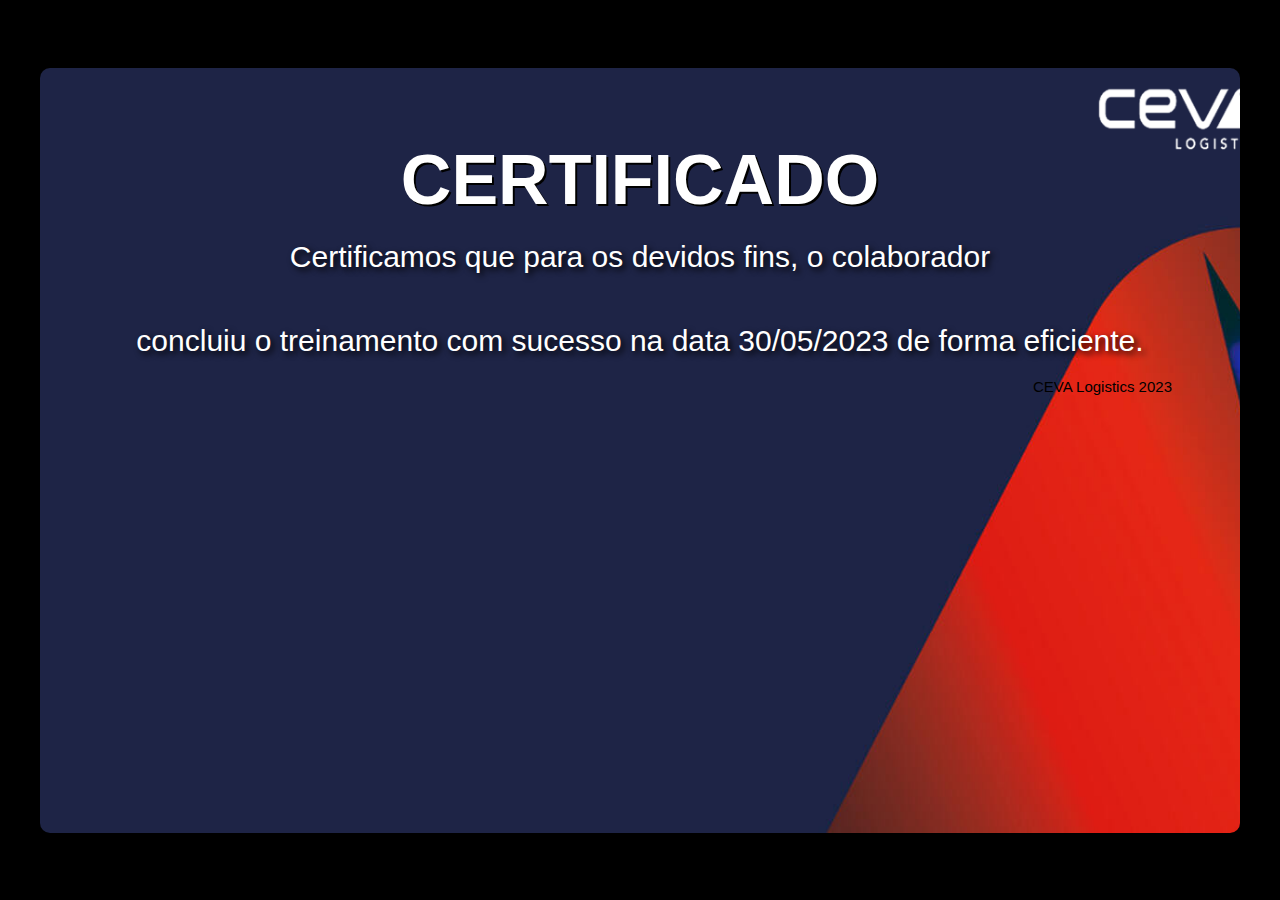
==== certificado.html @ 961e02dc "Add files via upload" ====
<!DOCTYPE html>
<html lang="en">
<link rel="stylesheet" href="stylec.css">

<head>
  <meta charset="UTF-8">
  <meta http-equiv="X-UA-Compatible" content="IE=edge">
  <meta name="viewport" content="width=device-width, initial-scale=1.0">
  <title>CEVA Logistics - Certificado</title>
</head>

<body>
  <section class="form-container">
    <div class="container">
        <form action="">
          <h1>CERTIFICADO</h1>
          <p class="text">Certificamos que para os devidos fins, o colaborador</p>
          <p id="p1" class="nomeuser">nome</p1>
          <p class="text2">concluiu o treinamento com sucesso na data 30/05/2023 de forma eficiente.</p>

          <p class="text3">CEVA Logistics 2023</p>
        </form>
</body>














<script>
  const urlParams = new URLSearchParams(window.location.search);
  const nomeresult = urlParams.get('nomebox');
  document.getElementById("p1").innerHTML = nomeresult;
</script>

</html>
---- stylec.css ----
*{
    margin: 0;
    padding: 0;
    box-sizing: border-box;
    font-family:Arial, Helvetica, sans-serif
}

body {
    width: 100%;
    height: 100vh;
    display: flex;
    align-items: center;
    justify-content: center;
    background-color: black;
}

.container{
    background-image: url(fundo.png);
    background-position: center;
    background-repeat: no-repeat;
    background-size: cover;
    max-width: 1280px;
    margin: 50 0;
    padding: 0 4%;
    border-radius: 10px;
    width: 100%;
    height: 85vh;
    display: flex;
    align-items: center;
    justify-content: center;
}

form{
    height: 700px;
    width: 1200px;
    padding: 20px;
    border-radius: 20px;
}

.nomeuser{
    text-align: center;
    width: 100%;
    font-size: 50px;
    color:whitesmoke;
    margin: 50px 0;
    font-family:'Trebuchet MS', 'Lucida Sans Unicode', 'Lucida Grande', 'Lucida Sans', Arial, sans-serif;
    text-shadow: black 0.1em 0.1em 0.2em
}

form h1{
    text-align: center;
    width: 100%;
    font-size: 70px;
    color: white;
    margin: 20px 0;
    text-shadow: 2px 2px black;
}

.text{
    text-align: center;
    width: 100%;
    font-size: 30px;
    color: white;
    margin: 20px 0;
    text-shadow: black 0.1em 0.1em 0.2em
}
.text2{
    text-align: center;
    width: 100%;
    font-size: 30px;
    color: white;
    margin: 20px 0;
    text-shadow: black 0.1em 0.1em 0.2em
}

.text3{
    text-align:end;
    font-size: 15px;
}
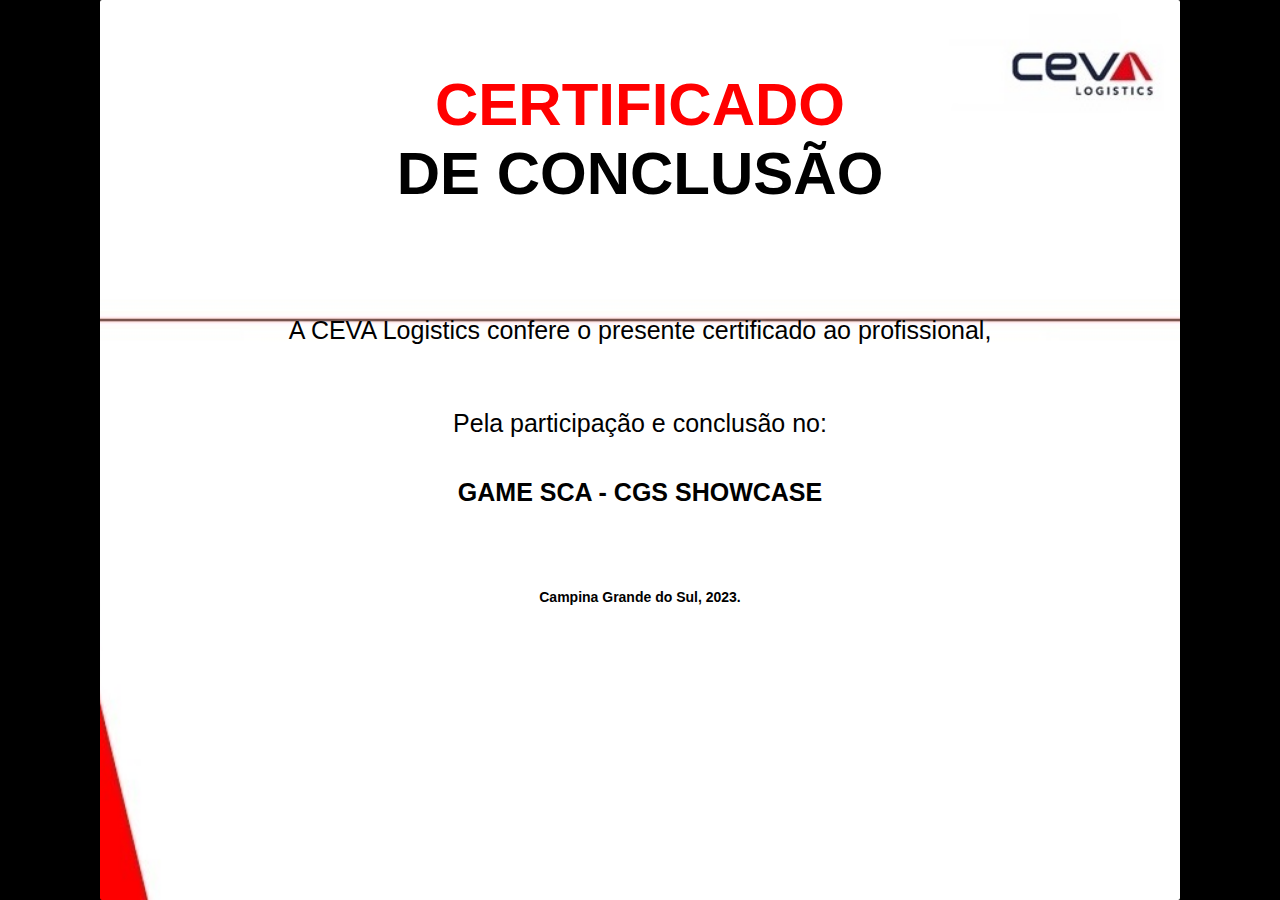
==== commit 62f2e2c6: "Add files via upload" ====
--- a/certificado.html
+++ b/certificado.html
@@ -13,24 +13,14 @@
   <section class="form-container">
     <div class="container">
         <form action="">
-          <h1>CERTIFICADO</h1>
-          <p class="text">Certificamos que para os devidos fins, o colaborador</p>
-          <p id="p1" class="nomeuser">nome</p1>
-          <p class="text2">concluiu o treinamento com sucesso na data 30/05/2023 de forma eficiente.</p>
-
-          <p class="text3">CEVA Logistics 2023</p>
+          <h1 class="titulo1">CERTIFICADO<br><font color="#000000">DE CONCLUSÃO</font></br></h1>
+          <p class="msg1"><br></br>A CEVA Logistics confere o presente certificado ao profissional,<br></br></p>
+          <h1 id="p1" class="nomeuser">nome</h1>
+          <p class="msg2">Pela participação e conclusão no:</p>
+          <p class="msggame"><b>GAME SCA - CGS SHOWCASE</b></p>
+          <p class="fim"><br></br><b>Campina Grande do Sul, 2023.</b></p>
         </form>
 </body>
-
-
-
-
-
-
-
-
-
-
 
 
 
--- a/stylec.css
+++ b/stylec.css
@@ -15,23 +15,22 @@
 }
 
 .container{
-    background-image: url(fundo.png);
+    background-image: url(fundo.jpeg);
     background-position: center;
-    background-repeat: no-repeat;
     background-size: cover;
-    max-width: 1280px;
-    margin: 50 0;
-    padding: 0 4%;
-    border-radius: 10px;
+    max-width: 1080px;
+    margin: 0 0;
+    padding: 0 10%;
+    border-radius: 2px;
     width: 100%;
-    height: 85vh;
+    height: 100vh;
     display: flex;
     align-items: center;
     justify-content: center;
 }
 
 form{
-    height: 700px;
+    height: 100vh;
     width: 1200px;
     padding: 20px;
     border-radius: 20px;
@@ -40,41 +39,59 @@
 .nomeuser{
     text-align: center;
     width: 100%;
-    font-size: 50px;
-    color:whitesmoke;
-    margin: 50px 0;
-    font-family:'Trebuchet MS', 'Lucida Sans Unicode', 'Lucida Grande', 'Lucida Sans', Arial, sans-serif;
-    text-shadow: black 0.1em 0.1em 0.2em
+    font-size: 40px;
+    color:black;
+    margin: 2px 0;
+    font-family:Arial, Helvetica, sans-serif;
+    text-shadow: white 0.1em 0.1em 0.2em
 }
 
-form h1{
+.titulo1{
     text-align: center;
     width: 100%;
-    font-size: 70px;
-    color: white;
-    margin: 20px 0;
-    text-shadow: 2px 2px black;
+    font-size: 60px;
+    color:red;
+    margin: 50px 0;
+    font-family:Arial, Helvetica, sans-serif;
+    text-shadow: white 0.1em 0.1em 0.2em
 }
 
-.text{
+.msg1{
     text-align: center;
     width: 100%;
-    font-size: 30px;
-    color: white;
-    margin: 20px 0;
-    text-shadow: black 0.1em 0.1em 0.2em
+    font-size: 25px;
+    color:black;
+    margin: 5px 0;
+    font-family:Arial, Helvetica, sans-serif;
+    text-shadow: white 0.1em 0.1em 0.2em
 }
-.text2{
+.msg2{
     text-align: center;
     width: 100%;
-    font-size: 30px;
-    color: white;
-    margin: 20px 0;
-    text-shadow: black 0.1em 0.1em 0.2em
+    font-size: 25px;
+    color:black;
+    margin: 35px 0;
+    font-family:Arial, Helvetica, sans-serif;
+    text-shadow: white 0.1em 0.1em 0.2em
 }
 
-.text3{
-    text-align:end;
-    font-size: 15px;
+.msggame{
+    text-align: center;
+    width: 100%;
+    font-size: 25px;
+    color:black;
+    margin: 40px 0;
+    font-family:Arial, Helvetica, sans-serif;
+    text-shadow: white 0.1em 0.1em 0.2em
 }
 
+.fim{
+    text-align: center;
+    width: 100%;
+    font-size: 14px;
+    color:black;
+    margin: 50px 0;
+    font-family:Arial, Helvetica, sans-serif;
+    text-shadow: white 0.1em 0.1em 0.2em
+}
+
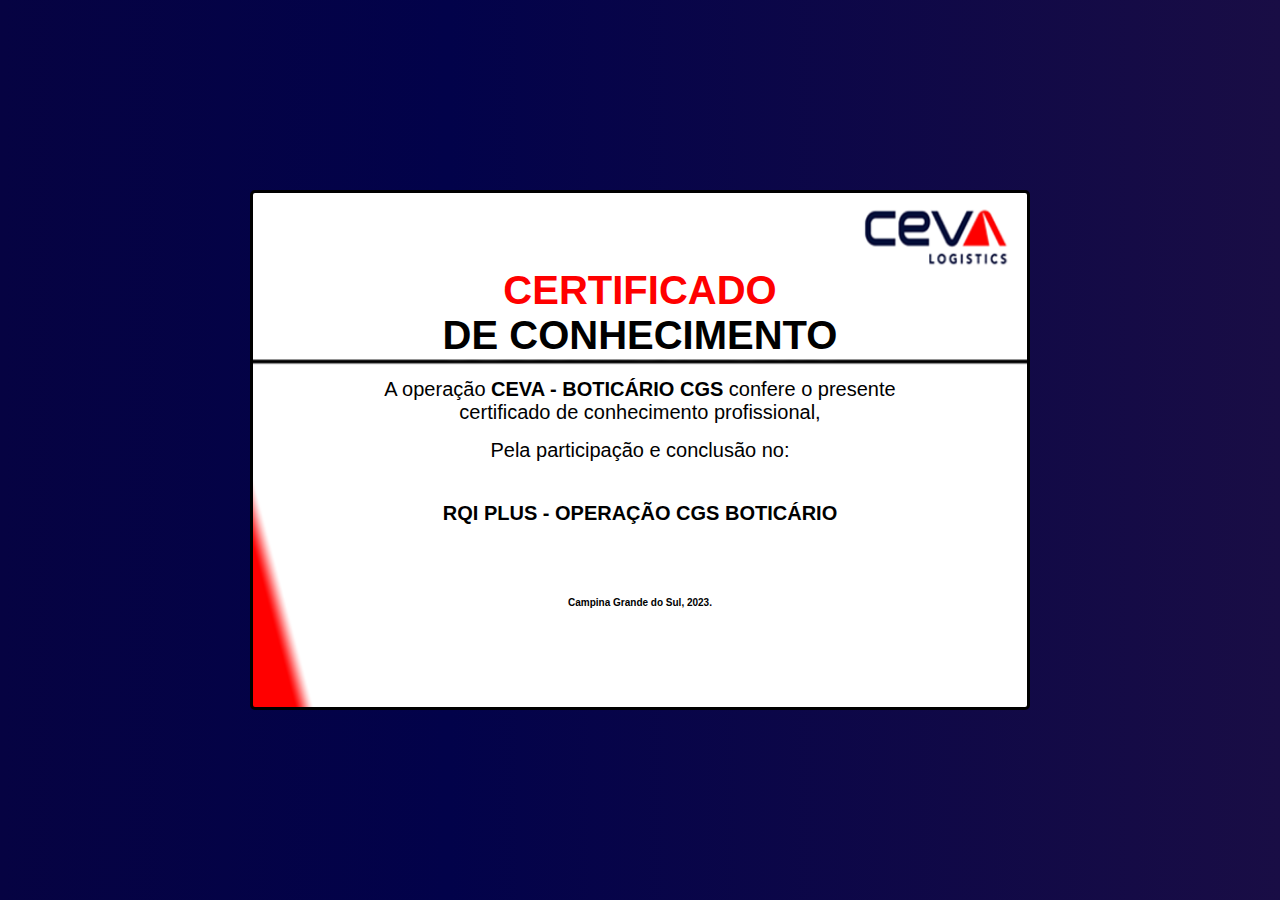
==== commit 6ee47a77: "Add files via upload" ====
--- a/certificado.html
+++ b/certificado.html
@@ -13,11 +13,11 @@
   <section class="form-container">
     <div class="container">
         <form action="">
-          <h1 class="titulo1">CERTIFICADO<br><font color="#000000">DE CONCLUSÃO</font></br></h1>
-          <p class="msg1"><br></br>A CEVA Logistics confere o presente certificado ao profissional,<br></br></p>
+          <h1 class="titulo1">CERTIFICADO<br><font color="#000000">DE CONHECIMENTO</font></br></h1>
+          <p class="msg1">A operação <b>CEVA - BOTICÁRIO CGS</b> confere o presente certificado de conhecimento profissional,</p>
           <h1 id="p1" class="nomeuser">nome</h1>
           <p class="msg2">Pela participação e conclusão no:</p>
-          <p class="msggame"><b>GAME SCA - CGS SHOWCASE</b></p>
+          <p class="msggame"><b>RQI PLUS - OPERAÇÃO CGS BOTICÁRIO</b></p>
           <p class="fim"><br></br><b>Campina Grande do Sul, 2023.</b></p>
         </form>
 </body>
--- a/stylec.css
+++ b/stylec.css
@@ -7,70 +7,84 @@
 
 body {
     width: 100%;
+    margin: 0%;
     height: 100vh;
     display: flex;
     align-items: center;
     justify-content: center;
-    background-color: black;
+    background: rgb(6,3,66);
+    background: linear-gradient(90deg, rgba(6,3,66,1) 0%, rgba(2,2,74,1) 35%, rgba(25,13,69,1) 100%);
 }
 
 .container{
-    background-image: url(fundo.jpeg);
+    background-image: url(fundo.png);
     background-position: center;
+    background-repeat: no-repeat;
     background-size: cover;
-    max-width: 1080px;
-    margin: 0 0;
-    padding: 0 10%;
-    border-radius: 2px;
-    width: 100%;
-    height: 100vh;
-    display: flex;
+    display: block;
     align-items: center;
     justify-content: center;
+    margin: 0% 0%;
+    padding: 0% 0%;
+    border-radius: 5px;
+    width: 100%;
+    height: 100%;
+    align-items: center;
+    justify-content: center;
+    max-width:780px;
+    max-height:520px;
+    width: auto;
+    height: auto;
+    border-style: solid;
+    border-color: black;
 }
 
 form{
-    height: 100vh;
-    width: 1200px;
-    padding: 20px;
+    height: 100%;
+    width: 100%;
+    padding: 100px;
     border-radius: 20px;
 }
 
 .nomeuser{
     text-align: center;
+    text-transform: uppercase;
     width: 100%;
-    font-size: 40px;
-    color:black;
-    margin: 2px 0;
-    font-family:Arial, Helvetica, sans-serif;
-    text-shadow: white 0.1em 0.1em 0.2em
+    font-size: 25px;
+    color:red;
+    margin: -30px 0;
+    font-family: Georgia, serif;
+    text-shadow:#000 0.5px 0.5px;
+    font-style: italic;
 }
 
 .titulo1{
     text-align: center;
     width: 100%;
-    font-size: 60px;
+    font-size: 40px;
     color:red;
-    margin: 50px 0;
+    margin: -25px 0;
+    margin-top: -20% 0;
     font-family:Arial, Helvetica, sans-serif;
-    text-shadow: white 0.1em 0.1em 0.2em
+    text-shadow: white 0.1em 0.1em 0.2em;
 }
 
 .msg1{
     text-align: center;
     width: 100%;
-    font-size: 25px;
+    font-size: 20px;
     color:black;
-    margin: 5px 0;
+    margin-top: 60% 0;
+    margin: 45px 0;
     font-family:Arial, Helvetica, sans-serif;
     text-shadow: white 0.1em 0.1em 0.2em
 }
 .msg2{
     text-align: center;
     width: 100%;
-    font-size: 25px;
+    font-size: 20px;
     color:black;
-    margin: 35px 0;
+    margin: 40px 0;
     font-family:Arial, Helvetica, sans-serif;
     text-shadow: white 0.1em 0.1em 0.2em
 }
@@ -78,9 +92,9 @@
 .msggame{
     text-align: center;
     width: 100%;
-    font-size: 25px;
+    font-size: 20px;
     color:black;
-    margin: 40px 0;
+    margin: 5px 0;
     font-family:Arial, Helvetica, sans-serif;
     text-shadow: white 0.1em 0.1em 0.2em
 }
@@ -88,10 +102,10 @@
 .fim{
     text-align: center;
     width: 100%;
-    font-size: 14px;
+    font-size: 10px;
     color:black;
-    margin: 50px 0;
+    margin: 10px 0;
     font-family:Arial, Helvetica, sans-serif;
-    text-shadow: white 0.1em 0.1em 0.2em
+    text-shadow: white 0.1em 0.1em 0.2em;
+    margin-top: 50px;
 }
-
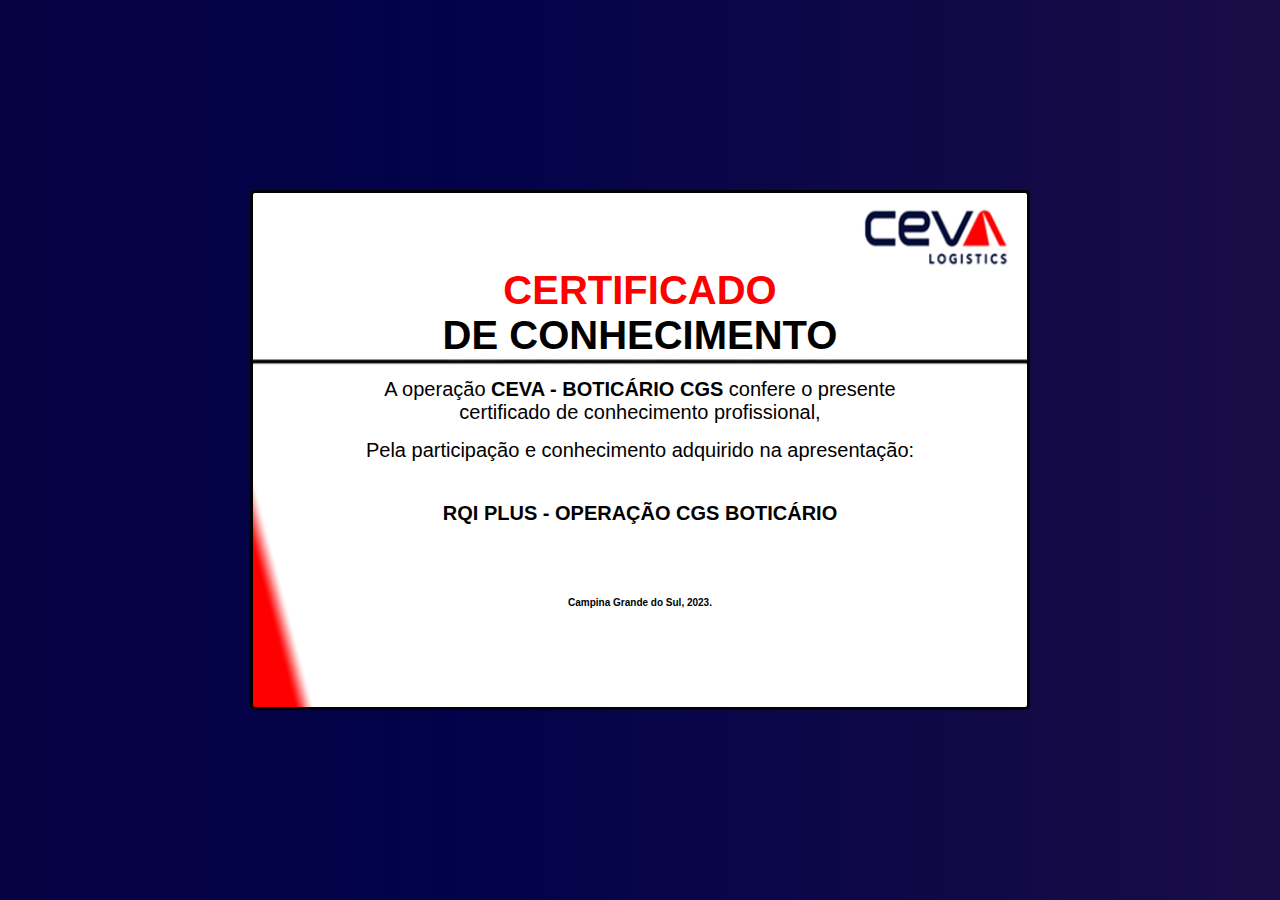
==== commit 506532b7: "Update certificado.html" ====
--- a/certificado.html
+++ b/certificado.html
@@ -3,10 +3,13 @@
 <link rel="stylesheet" href="stylec.css">
 
 <head>
+  <link rel="icon" 
+      type="image/jpg" 
+      href="CEVA_Logo_HR.jpg"/>
   <meta charset="UTF-8">
   <meta http-equiv="X-UA-Compatible" content="IE=edge">
   <meta name="viewport" content="width=device-width, initial-scale=1.0">
-  <title>CEVA Logistics - Certificado</title>
+  <title>Quiz: Operação Boticário-PR</title>
 </head>
 
 <body>
@@ -16,7 +19,7 @@
           <h1 class="titulo1">CERTIFICADO<br><font color="#000000">DE CONHECIMENTO</font></br></h1>
           <p class="msg1">A operação <b>CEVA - BOTICÁRIO CGS</b> confere o presente certificado de conhecimento profissional,</p>
           <h1 id="p1" class="nomeuser">nome</h1>
-          <p class="msg2">Pela participação e conclusão no:</p>
+          <p class="msg2">Pela participação e conhecimento adquirido na apresentação:</p>
           <p class="msggame"><b>RQI PLUS - OPERAÇÃO CGS BOTICÁRIO</b></p>
           <p class="fim"><br></br><b>Campina Grande do Sul, 2023.</b></p>
         </form>
@@ -31,4 +34,4 @@
   document.getElementById("p1").innerHTML = nomeresult;
 </script>
 
-</html>+</html>
--- a/stylec.css
+++ b/stylec.css
@@ -51,11 +51,10 @@
     text-transform: uppercase;
     width: 100%;
     font-size: 25px;
-    color:red;
+    color:darkblue;
     margin: -30px 0;
     font-family: Georgia, serif;
     text-shadow:#000 0.5px 0.5px;
-    font-style: italic;
 }
 
 .titulo1{
